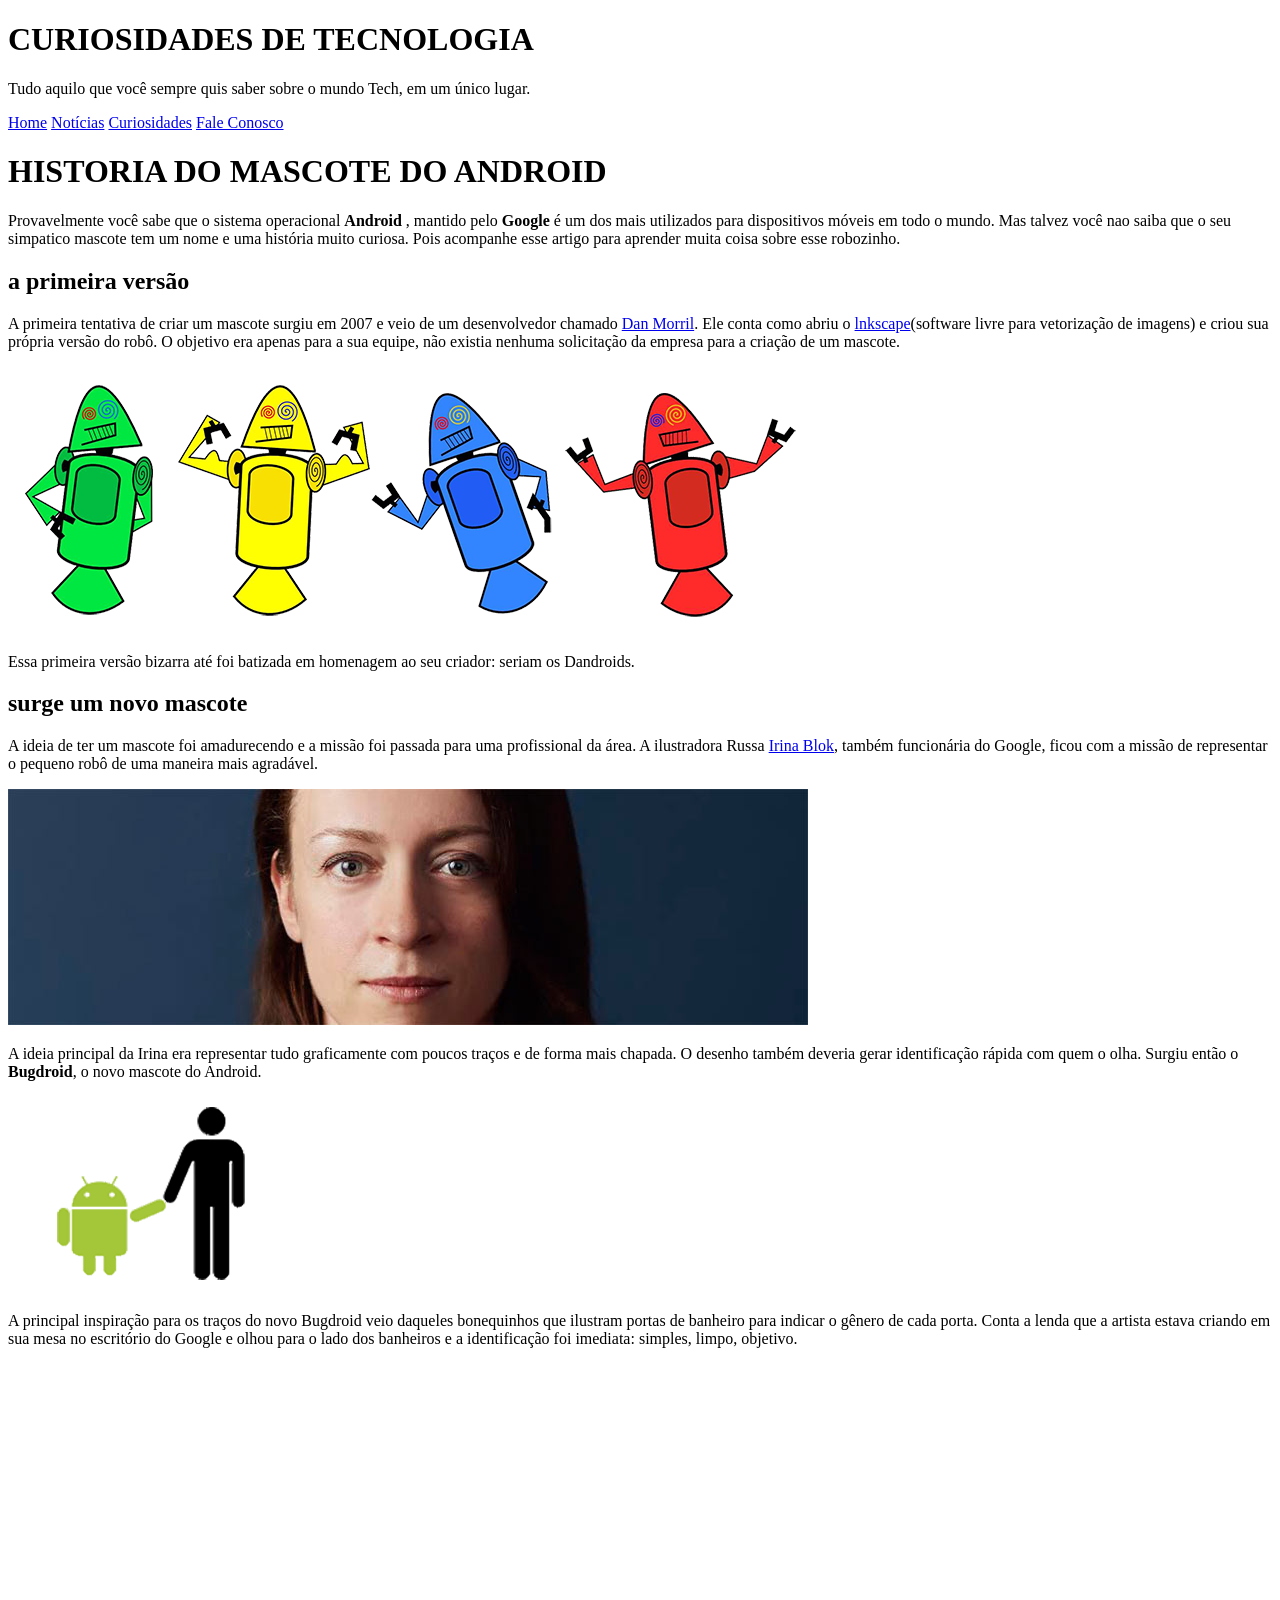
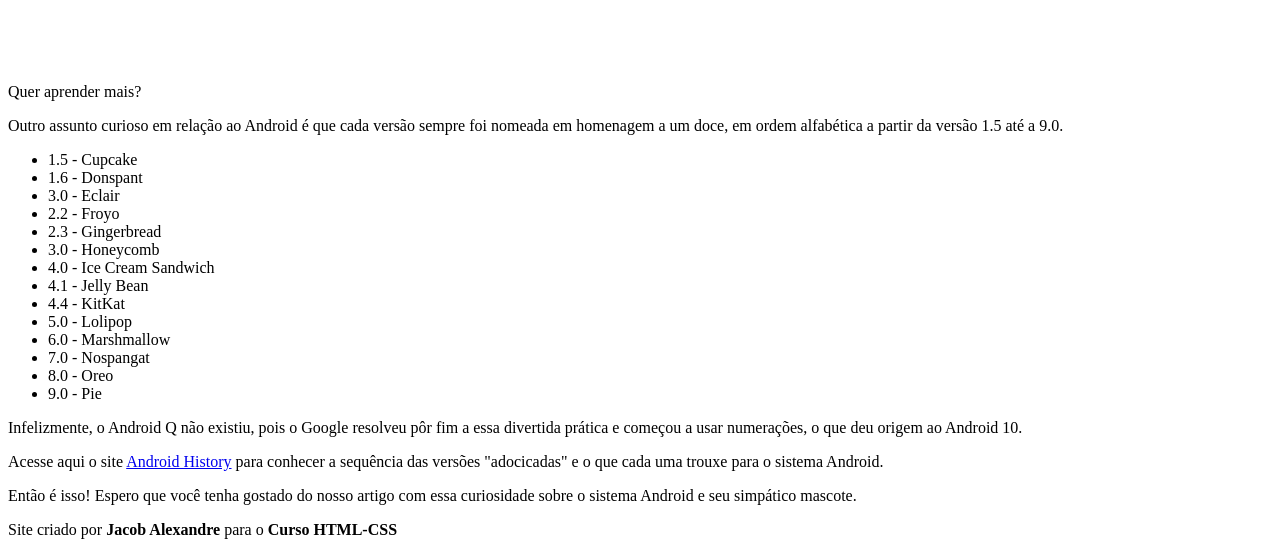
==== index.html @ c7bc8584 "Mudando o nome da página principal" ====
<!DOCTYPE html>
<html lang="pt-br">
<head>
    <meta charset="UTF-8">
    <meta http-equiv="X-UA-Compatible" content="IE=edge">
    <meta name="viewport" content="width=device-width, initial-scale=1.0">
    <title>Curiosidades de Tecnologia</title>
    <link rel="stylesheet" href="Styles/estilo-main-page.css">
    <link rel="shortcut icon" href="images/favicon.ico" type="image/x-icon">
</head>
<body>
    <header>
        <h1 id="main">CURIOSIDADES DE TECNOLOGIA</h1>
        <p>Tudo aquilo que você sempre quis saber sobre o mundo Tech, em um único lugar.</p>
        <nav>
            <a href="#">Home</a>
            <a href="#">Notícias</a>
            <a href="#">Curiosidades</a>
            <a href="#">Fale Conosco</a>
        </nav>
    </header>

    <main>
        <h1>
            HISTORIA DO MASCOTE DO ANDROID
        </h1>

        <p>
            Provavelmente você sabe que o sistema operacional <strong>Android</strong> , mantido pelo <strong>Google</strong> é um dos mais utilizados para dispositivos móveis em todo o mundo. Mas talvez você nao saiba que o seu simpatico mascote tem um nome e uma história muito curiosa. Pois acompanhe esse artigo para aprender muita coisa sobre esse robozinho.
        </p>
        
        <h2>
            a primeira versão
        </h2>

        <p>
            A primeira tentativa de criar um mascote surgiu em 2007 e veio de um desenvolvedor chamado <a href="#" class="externo">Dan Morril</a>. Ele conta como abriu o <a href="#" class="externo">lnkscape</a>(software livre para vetorização de imagens) e criou sua própria versão do robô. O objetivo era apenas para a sua equipe, não existia nenhuma solicitação da empresa para a criação de um mascote.
        </p>

        <picture>
            <source media="(max-width: 700px)" srcset="images/dan-droids-pq.png" alt="Androids criados por Dan Morril">
            <img src="images/dan-droids.png" alt="Androids criados por Dan Morril" >
        </picture>

        <p>
            Essa primeira versão bizarra até foi batizada em homenagem ao seu criador: seriam os Dandroids.
        </p>

        <h2>
            surge um novo mascote
        </h2>

        <p>
            A ideia de ter um mascote foi amadurecendo e a missão foi passada para uma profissional da área. A ilustradora Russa <a href="#" class="externo">Irina Blok</a>, também funcionária do Google, ficou com a missão de representar o pequeno robô de uma maneira mais agradável.
        </p>
        
        <picture>
            <source media="(max-width: 600px)" srcset="images/irina-blok-pq.jpg" alt="Foto Irina Blok">
            <img src="images/irina-blok.jpg" alt="Foto Irina Blok">
        </picture>
        

        <p>
            A ideia principal da Irina era representar tudo graficamente com poucos traços e de forma mais chapada. O desenho também deveria gerar identificação rápida com quem o olha. Surgiu então o <strong>Bugdroid</strong>, o novo mascote do Android.
        </p>

        <div id="bugdroid">
            <img id="bugdroid" src="images/bugdroid.png" alt="Foto Bugdroid" >
        </div>

        <p>
            A principal inspiração para os traços do novo Bugdroid veio daqueles bonequinhos que ilustram portas de banheiro para indicar o gênero de cada porta. Conta a lenda que a artista estava criando em sua mesa no escritório do Google e olhou para o lado dos banheiros e a identificação foi imediata: simples, limpo, objetivo.
        </p>

        <div class="video">
            <iframe width="560" height="315" src="https://www.youtube.com/embed/Jffhg1ZKDbA" title="YouTube video player" frameborder="0" allow="accelerometer; autoplay; clipboard-write; encrypted-media; gyroscope; picture-in-picture" allowfullscreen></iframe>
        </div>

        <aside>
            <div id="extra-header">
                Quer aprender mais?
            </div>

            </div id="extra-main">
                <p>
                    Outro assunto curioso em relação ao Android é que cada versão sempre foi nomeada em homenagem a um doce, em ordem alfabética a partir da versão 1.5 até a 9.0.
                </p>

                <ul id="extra-lista" class="extra-lista">
                    <li>1.5 - <span>Cupcake</span></li>
                    <li>1.6 - <span>Donspant</span></li>
                    <li>3.0 - <span>Eclair</span></li>
                    <li>2.2 - <span>Froyo</span></li>
                    <li>2.3 - <span>Gingerbread</span></li>
                    <li>3.0 - <span>Honeycomb</span></li>
                    <li>4.0 - <span>Ice Cream Sandwich</span></li>
                    <li>4.1 - <span>Jelly Bean</span></li>
                    <li>4.4 - <span>KitKat</span></li>
                    <li>5.0 - <span>Lolipop</span></li>
                    <li>6.0 - <span>Marshmallow</span></li>
                    <li>7.0 - <span>Nospangat</span></li>
                    <li>8.0 - <span>Oreo</span></li>
                    <li>9.0 - <span>Pie</span></li>
                </ul>

                <p>
                    Infelizmente, o Android Q não existiu, pois o Google resolveu pôr fim a essa divertida prática e começou a usar numerações, o que deu origem ao Android 10.
                </p>

                <p>
                    Acesse aqui o site <a href="#">Android History</a> para conhecer a sequência das versões "adocicadas" e o que cada uma trouxe para o sistema Android.
                </p>
            </div>
        </aside>
        <p>
            Então é isso! Espero que você tenha gostado do nosso artigo com essa curiosidade sobre o sistema Android e seu simpático mascote.
        </p>
    </main>
    <footer>
        Site criado por <strong>Jacob Alexandre</strong> para o <strong>Curso HTML-CSS</strong>
    </footer>
</body> 
</html>
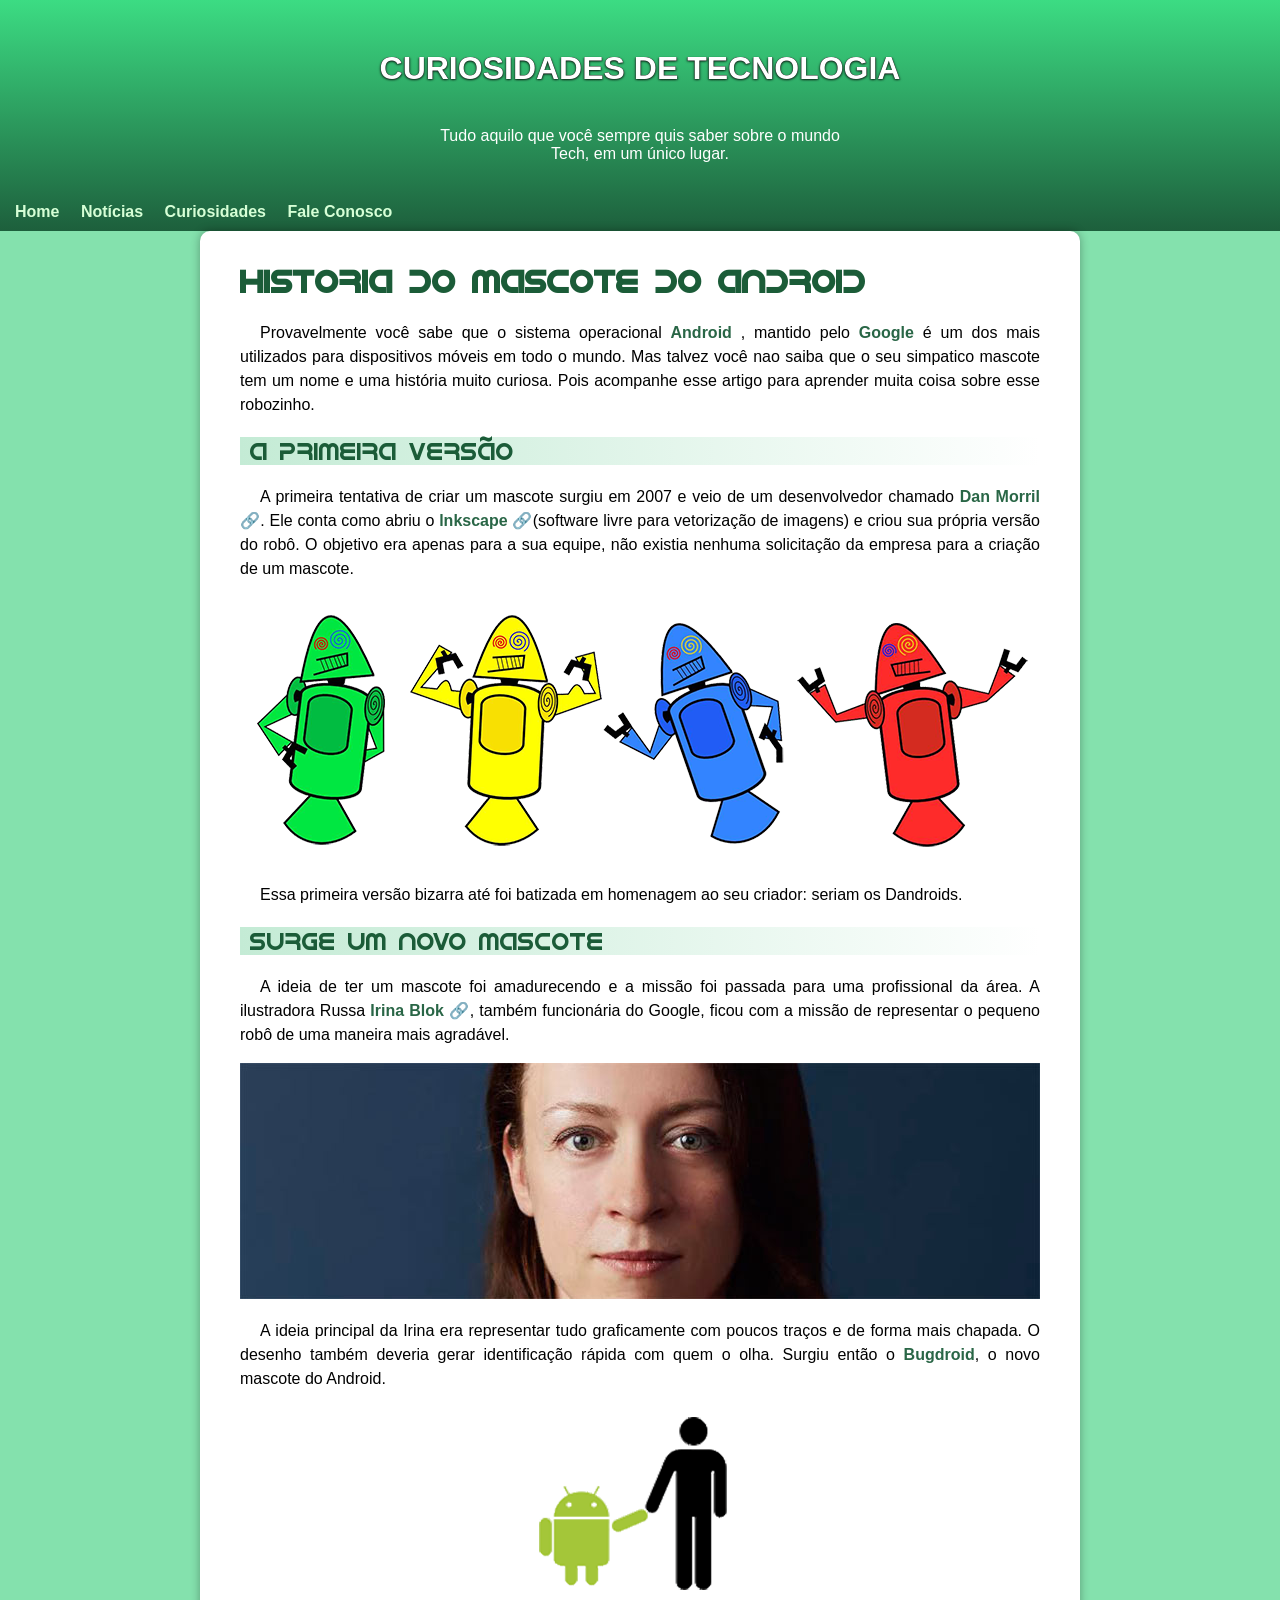
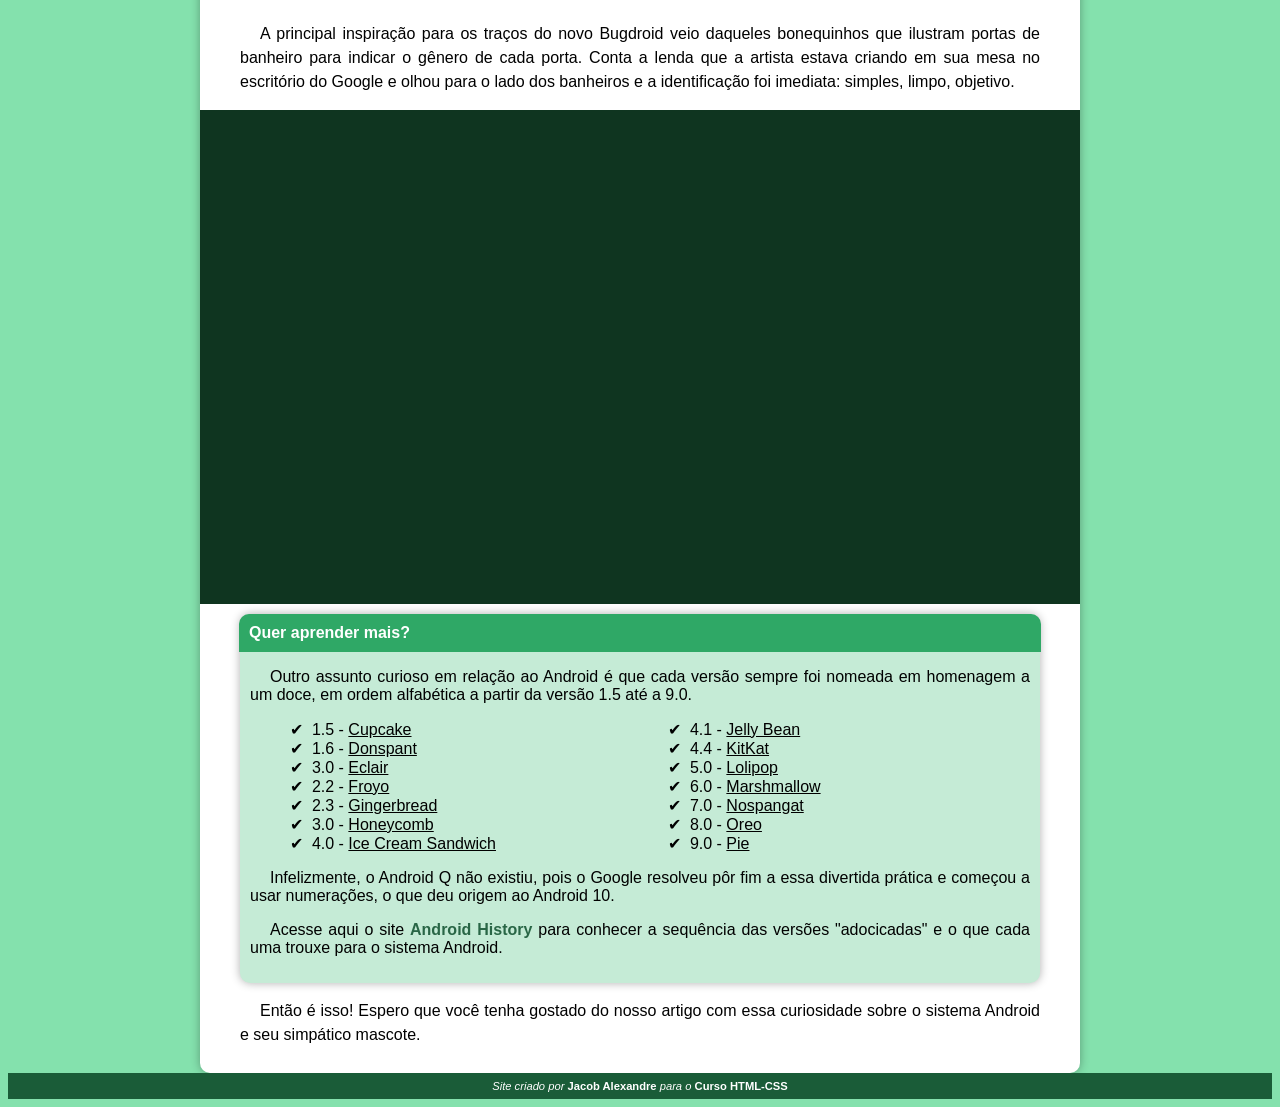
==== commit 175b519e: "Update index.html Mudando o nome da pasta styles." ====
--- a/index.html
+++ b/index.html
@@ -5,7 +5,7 @@
     <meta http-equiv="X-UA-Compatible" content="IE=edge">
     <meta name="viewport" content="width=device-width, initial-scale=1.0">
     <title>Curiosidades de Tecnologia</title>
-    <link rel="stylesheet" href="Styles/estilo-main-page.css">
+    <link rel="stylesheet" href="styles/estilo-main-page.css">
     <link rel="shortcut icon" href="images/favicon.ico" type="image/x-icon">
 </head>
 <body>
@@ -73,7 +73,7 @@
         </p>
 
         <div class="video">
-            <iframe width="560" height="315" src="https://www.youtube.com/embed/Jffhg1ZKDbA" title="YouTube video player" frameborder="0" allow="accelerometer; autoplay; clipboard-write; encrypted-media; gyroscope; picture-in-picture" allowfullscreen></iframe>
+            <iframe width="560" height="315" src="https://www.youtube.com/embed/5K4pEk19nhs" title="YouTube video player" frameborder="0" allow="accelerometer; autoplay; clipboard-write; encrypted-media; gyroscope; picture-in-picture" allowfullscreen></iframe>
         </div>
 
         <aside>
--- a/styles/estilo-main-page.css
+++ b/styles/estilo-main-page.css
@@ -0,0 +1,167 @@
+@charset "UTF-8";
+@import url('https://fonts.googleapis.com/css2?family=Epilogue&display=swap');
+@font-face {
+    font-family: "idroid";
+    src: url('../fonts/IDroid.otf');
+}
+
+
+body{
+    font-family: Arial, Helvetica, sans-serif;
+    background-color: #84E1AD;
+    font-weight: 400;
+}
+
+header{
+    background-image: linear-gradient(to bottom, #3CDC83, #1D5F3C);
+    padding: 10px 10px;
+    color: white;
+    margin: -8px -8px 0px -8px;
+}
+
+header > h1{
+    text-align: center;
+    margin-bottom: 30px;
+    margin-top: 40px;
+    font-family: 'epilogue', sans-serif;
+    text-shadow: -1px 1px 2px rgba(0, 0, 0, 0.5), 1px 1px 2px rgba(0, 0, 0, 0.5), 0px 0px 0px black, 0px 0px 0px black;
+    
+}
+
+header > p{
+    text-align: center;
+    margin-bottom: 30px;
+    max-width: 400px;
+    padding: 10px 10px 40px 10px;
+    margin: auto;
+}
+
+nav > a{
+    margin-right: 7px;
+    color: rgb(214, 255, 214);
+    padding: 5px 5px;
+    border-radius: 5px;
+}
+
+nav > a:hover{
+    background-color: #2FA866;
+    color: #0f3520;
+}
+
+main{
+    background-color: white;
+
+    max-width: 800px;
+    min-width: 320px;
+    margin: auto;
+
+    padding: 10px 40px;
+    box-shadow: 0px 0px 10px rgba(0, 0, 0, 0.315);
+    border-radius: 10px;
+}
+
+img{
+    width: 100%;
+}
+
+main > h1,h2{
+    color: #1B5C38;
+    font-family: 'idroid';
+}
+
+main > h2{
+    background-image: linear-gradient(to right, #C4EBD5, white);
+    padding-left: 10px;
+    font-weight: normal;
+}
+
+main > p{
+    text-indent: 20px;
+    text-align: justify;
+    line-height: 1.5em;
+}
+
+a.externo::after{
+    content: " \1F517";
+}
+
+strong, a{
+    color: #296646;
+    text-decoration: none;
+    font-weight: bold;
+}
+
+div#bugdroid{
+    text-align: center;
+}
+
+img#bugdroid{
+    max-width: 300px;
+}
+
+.video{
+    background-color: #0f3520;
+    margin: 10px -40px;
+    padding: 20px;
+    padding-bottom: 59.3%;
+
+    position: relative;
+}
+
+.video > iframe{
+    position: absolute;
+    top: 5%;
+    left: 5%;
+    width: 90%;
+    height: 90%;
+}
+
+aside{
+    background-color: #C5EBD6;
+    padding: 10px;
+    border-radius: 10px;
+    box-shadow: 0px 0px 10px rgba(0, 0, 0, 0.315);
+}
+
+aside > p{
+    text-indent: 20px;
+    text-align: justify;
+}
+
+aside > ul{
+    list-style-position: inside;
+    list-style-type: '\2714\00A0\00A0'; /*00A0 = espaço*/
+    columns: 2;
+}
+
+li > span{
+    text-decoration: underline;
+}
+
+#extra-header{
+    background-color: #2FA866;
+    margin: -10px -11px;
+    padding: 10px;
+    margin-bottom: 10px;
+    border-radius: 10px 10px 0px 0px;
+    font-weight: bold;
+    color: white;
+}
+
+footer{
+    background-color: #1A5C38;
+    text-align: center;
+    color: white;
+    font-size: 0.7em;
+    padding: 7px;
+    font-style: italic;
+    margin: 0px;
+}
+
+footer > strong{
+    color: white;
+    font-style: normal;
+}
+
+
+
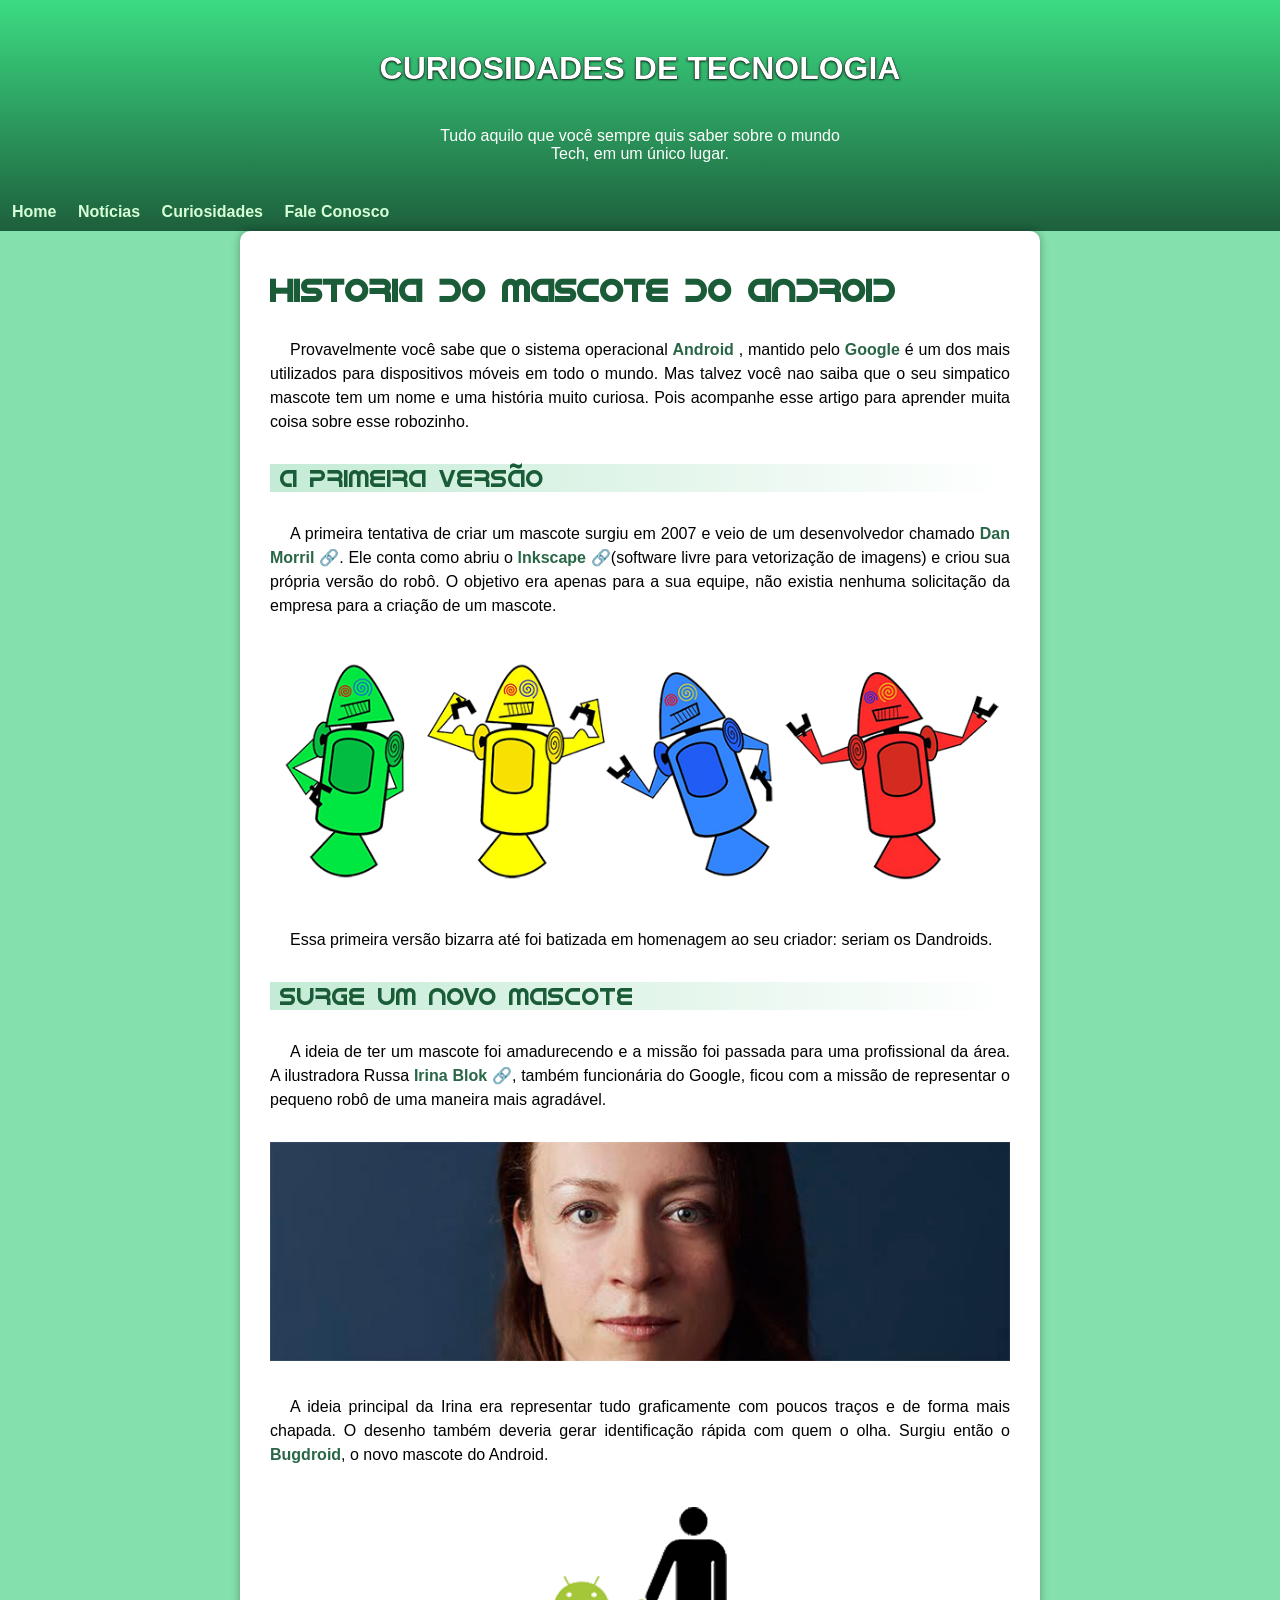
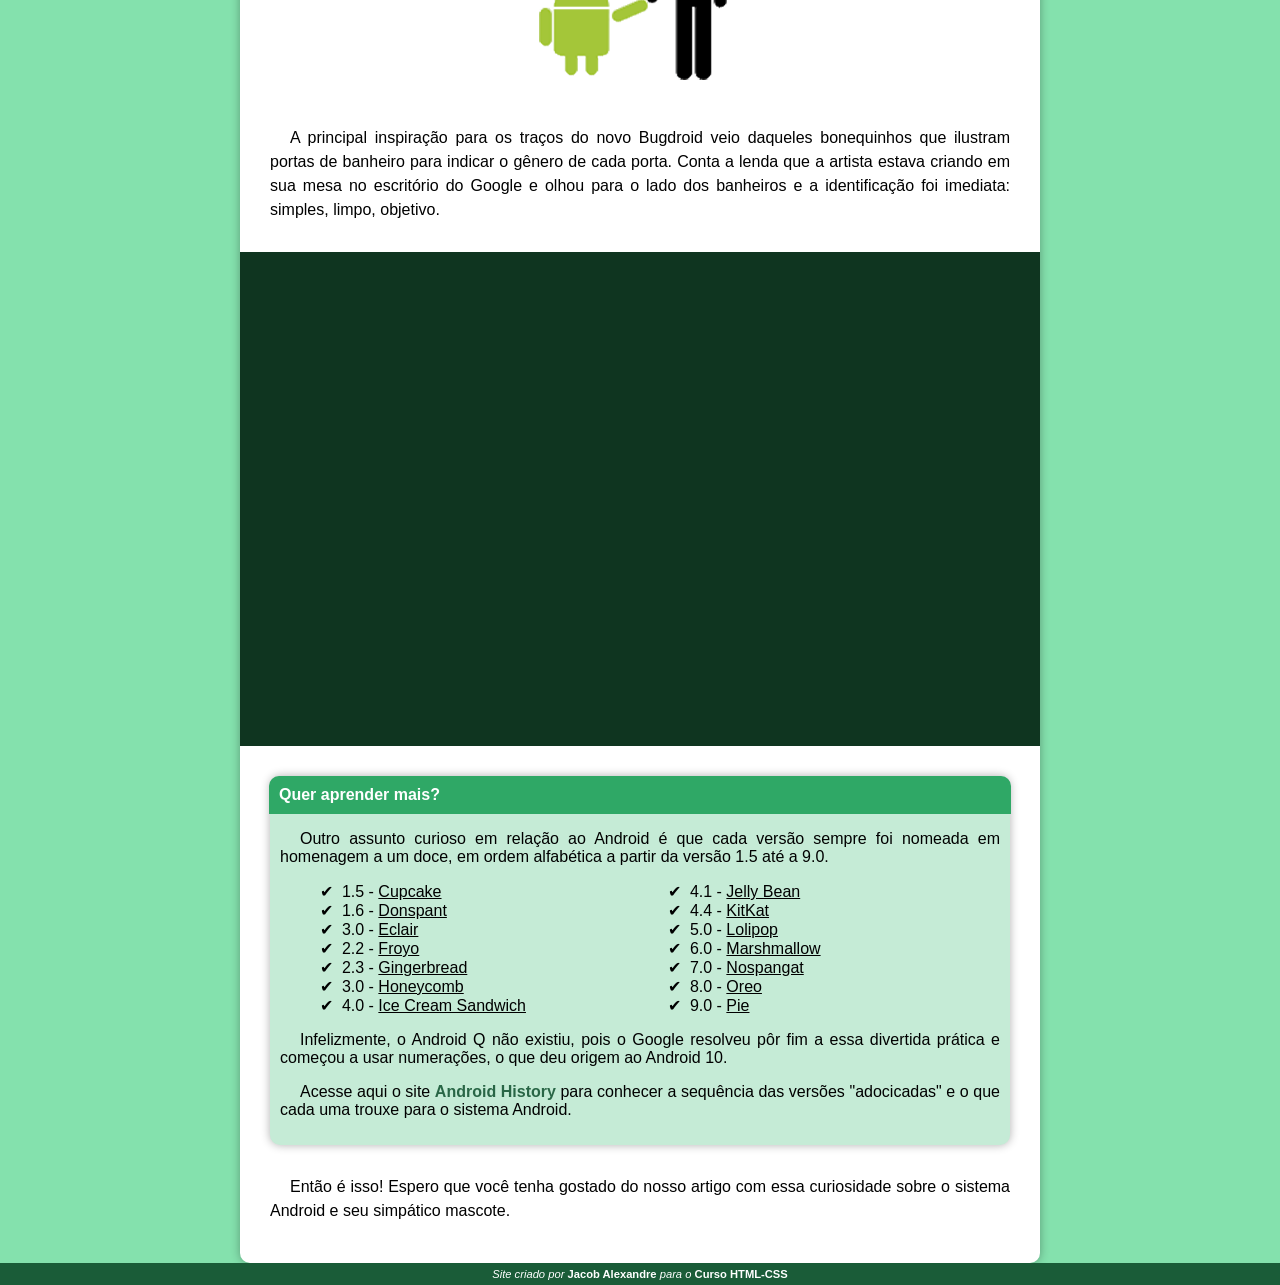
==== commit f098b306: "Melhorando responsividade" ====
--- a/index.html
+++ b/index.html
@@ -38,8 +38,8 @@
         </p>
 
         <picture>
-            <source media="(max-width: 700px)" srcset="images/dan-droids-pq.png" alt="Androids criados por Dan Morril">
-            <img src="images/dan-droids.png" alt="Androids criados por Dan Morril" >
+        <source media="(max-width: 700px)" srcset="images/dan-droids-pq.png" alt="Androids criados por Dan Morril" class="dandroid">
+            <img src="images/dan-droids.png" alt="Androids criados por Dan Morril" class="dandroid">
         </picture>
 
         <p>
@@ -55,8 +55,8 @@
         </p>
         
         <picture>
-            <source media="(max-width: 600px)" srcset="images/irina-blok-pq.jpg" alt="Foto Irina Blok">
-            <img src="images/irina-blok.jpg" alt="Foto Irina Blok">
+            <source media="(max-width: 835px)" srcset="images/irina-blok-pq.jpg" alt="Foto Irina Blok" class="irina">
+            <img src="images/irina-blok.jpg" class="irina" alt="Foto Irina Blok">
         </picture>
         
 
--- a/styles/estilo-main-page.css
+++ b/styles/estilo-main-page.css
@@ -5,18 +5,22 @@
     src: url('../fonts/IDroid.otf');
 }
 
-
 body{
     font-family: Arial, Helvetica, sans-serif;
     background-color: #84E1AD;
     font-weight: 400;
+    padding: 0px;
+    margin: 0px;
+    width: 100%;
+    overflow-x: hidden; 
 }
 
 header{
     background-image: linear-gradient(to bottom, #3CDC83, #1D5F3C);
-    padding: 10px 10px;
+    padding: 10px 0px;
     color: white;
-    margin: -8px -8px 0px -8px;
+    margin: 0px;    
+    width: 100%;
 }
 
 header > h1{
@@ -37,9 +41,9 @@
 }
 
 nav > a{
-    margin-right: 7px;
+    margin-left: 7px;
     color: rgb(214, 255, 214);
-    padding: 5px 5px;
+    padding: 5px;
     border-radius: 5px;
 }
 
@@ -52,16 +56,21 @@
     background-color: white;
 
     max-width: 800px;
-    min-width: 320px;
+    width: 100%;
     margin: auto;
-
-    padding: 10px 40px;
+    padding: 10px 0px;
+    
     box-shadow: 0px 0px 10px rgba(0, 0, 0, 0.315);
     border-radius: 10px;
 }
 
+main > *{
+    margin: 30px;
+}
+
 img{
-    width: 100%;
+    margin: 0px 0px;
+    width: 92.56%;
 }
 
 main > h1,h2{
@@ -101,7 +110,7 @@
 
 .video{
     background-color: #0f3520;
-    margin: 10px -40px;
+    margin: 10px 0px;
     padding: 20px;
     padding-bottom: 59.3%;
 
@@ -153,9 +162,10 @@
     text-align: center;
     color: white;
     font-size: 0.7em;
-    padding: 7px;
+    padding: 5px 0px;
     font-style: italic;
     margin: 0px;
+    width: 100%; 
 }
 
 footer > strong{
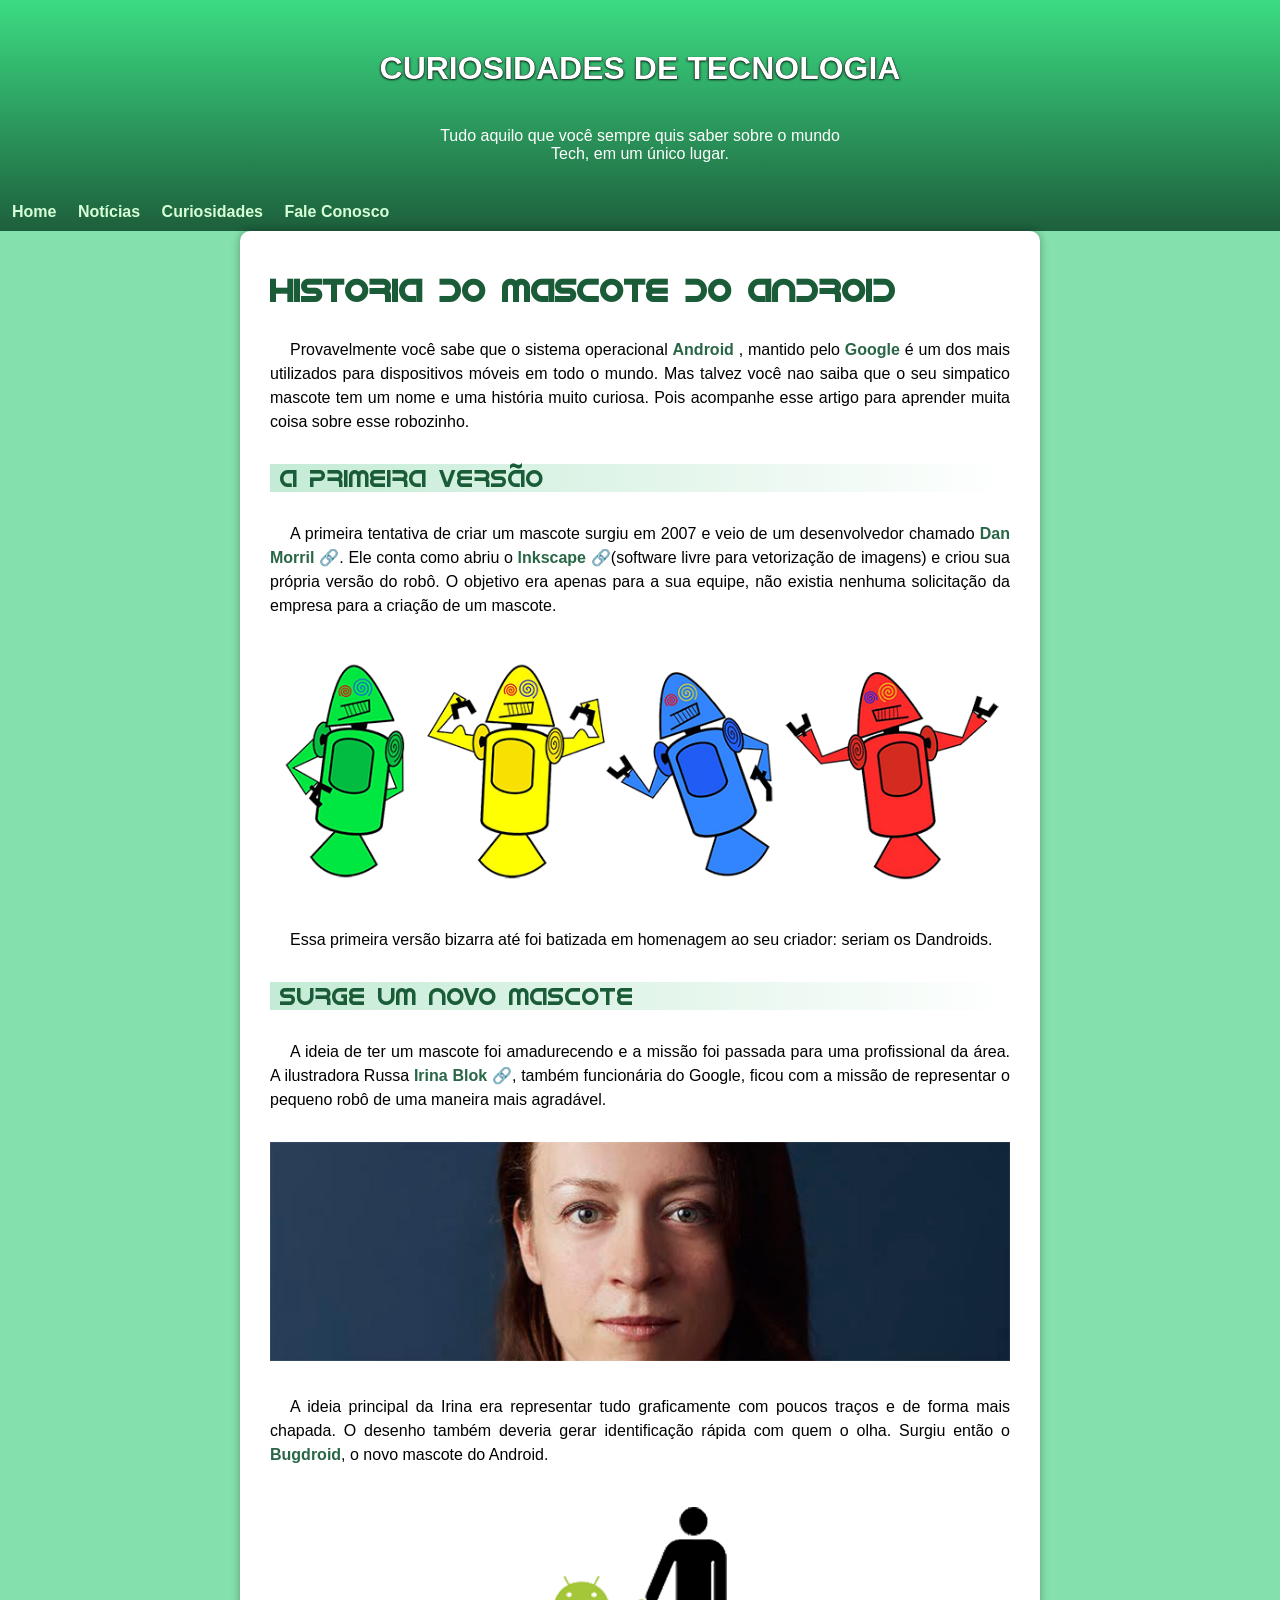
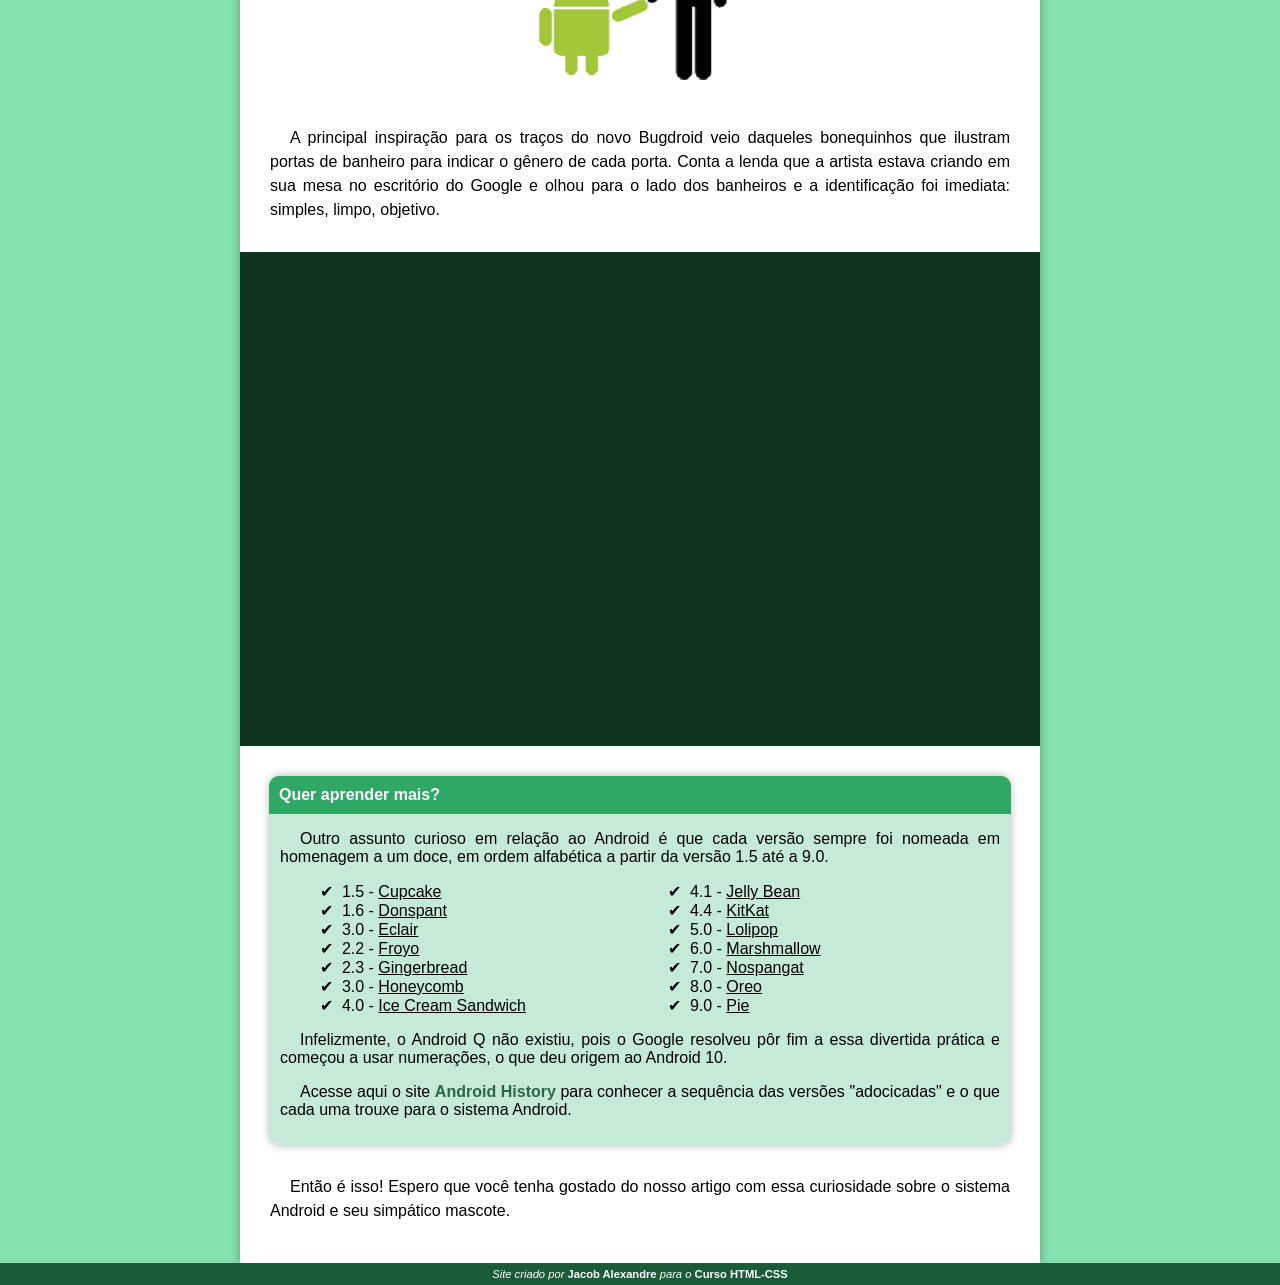
==== commit 7778d5bb: "Update index.html Modificando as classes das imagens" ====
--- a/index.html
+++ b/index.html
@@ -38,8 +38,8 @@
         </p>
 
         <picture>
-        <source media="(max-width: 700px)" srcset="images/dan-droids-pq.png" alt="Androids criados por Dan Morril" class="dandroid">
-            <img src="images/dan-droids.png" alt="Androids criados por Dan Morril" class="dandroid">
+            <source media="(max-width: 700px)" srcset="images/dan-droids-pq.png" alt="Androids criados por Dan Morril">
+            <img src="images/dan-droids.png" alt="Androids criados por Dan Morril" >
         </picture>
 
         <p>
@@ -55,8 +55,8 @@
         </p>
         
         <picture>
-            <source media="(max-width: 835px)" srcset="images/irina-blok-pq.jpg" alt="Foto Irina Blok" class="irina">
-            <img src="images/irina-blok.jpg" class="irina" alt="Foto Irina Blok">
+            <source media="(max-width: 835px)" srcset="images/irina-blok-pq.jpg" alt="Foto Irina Blok">
+            <img src="images/irina-blok.jpg" alt="Foto Irina Blok">
         </picture>
         
 
--- a/styles/estilo-main-page.css
+++ b/styles/estilo-main-page.css
@@ -61,7 +61,7 @@
     padding: 10px 0px;
     
     box-shadow: 0px 0px 10px rgba(0, 0, 0, 0.315);
-    border-radius: 10px;
+    border-radius: 10px 10px 0px 0px;
 }
 
 main > *{
